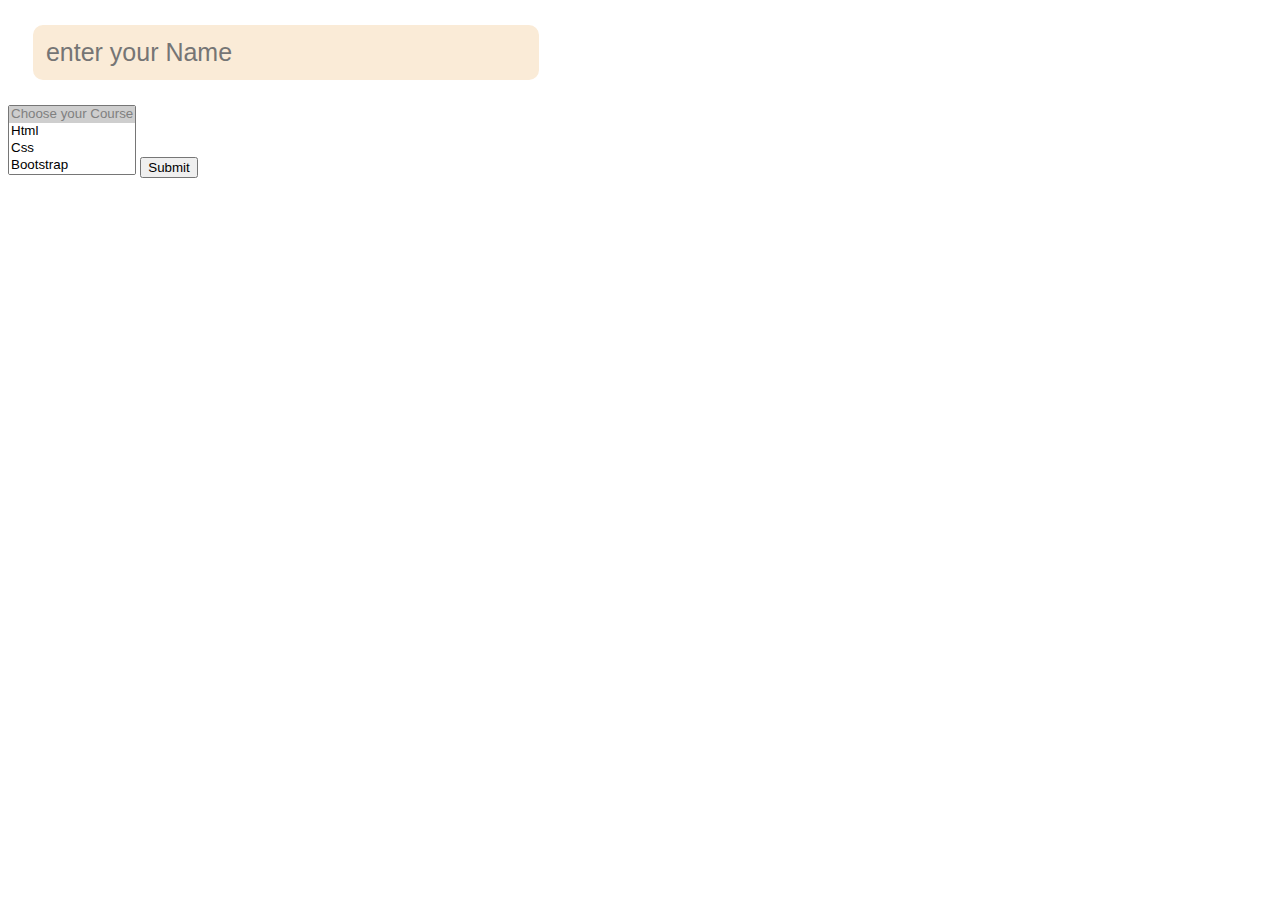
==== CSS/session2/index.html @ 0b0c8db1 "form task" ====
<!DOCTYPE html>
<html lang="en">
<head>
    <meta charset="UTF-8">
    <meta http-equiv="X-UA-Compatible" content="IE=edge">
    <meta name="viewport" content="width=device-width, initial-scale=1.0">
    <title>Document</title>
    <link rel="stylesheet" href="css/style.css">
</head>
<body>
    <form>

        <input type="text" placeholder="enter your Name" class="custom-input"> 
        
        <select name="course" multiple>
            <option disabled selected>Choose your Course</option>
            <option>Html</option>
            <option>Css</option>
            <option>Bootstrap</option>
            <option>JS</option>
        </select>

        <input type="submit" >
    </form>
</body>
</html>
---- CSS/session2/css/style.css ----
.custom-input{
    width: 40%;
    margin: 2%;
    padding: 1%;
    color: red;
    font-size: 25px;
    box-sizing: border-box;
    display: block;
    border: 0px;
    background-color: antiquewhite;
    border-radius: 10px;
}
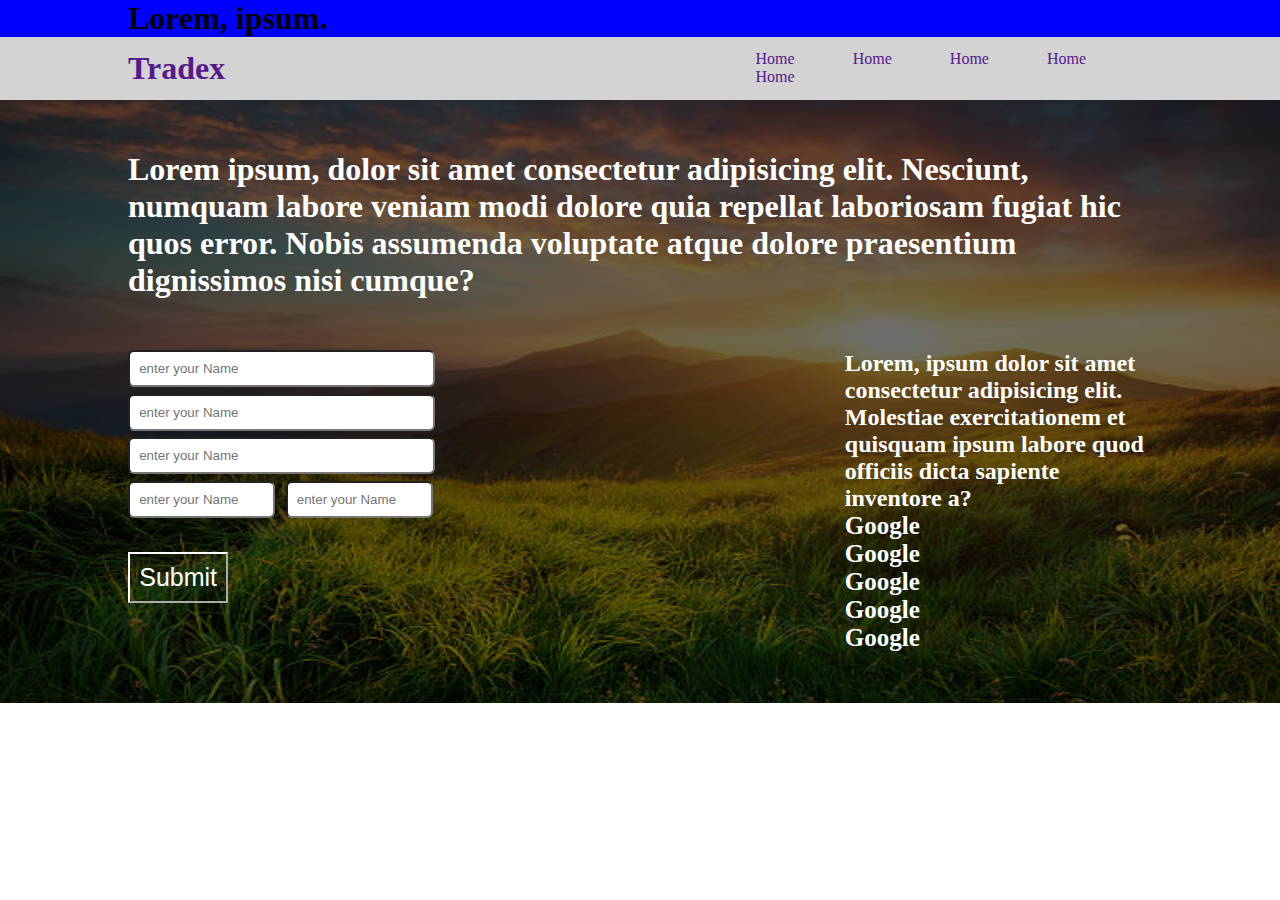
==== commit b8b76032: "session 2 css" ====
--- a/CSS/session2/index.html
+++ b/CSS/session2/index.html
@@ -1,5 +1,6 @@
 <!DOCTYPE html>
 <html lang="en">
+
 <head>
     <meta charset="UTF-8">
     <meta http-equiv="X-UA-Compatible" content="IE=edge">
@@ -7,8 +8,111 @@
     <title>Document</title>
     <link rel="stylesheet" href="css/style.css">
 </head>
+
 <body>
-    <form>
+
+    <!----------------- start header -------------------------------------------->
+    <header class="bg-blue">
+        <div class="container">
+            <h1>Lorem, ipsum.</h1>
+        </div>
+    </header>
+    <!---------------------- start counter Section ------------------------------->
+    <!-- <section class="bg-light">
+        <div class="container">
+            <h2>content</h2>
+        </div>
+    </section> -->
+    <!---------------------- start Navbar Section ------------------------------->
+    <nav class="bg-light">
+        <div class="container">
+            <h1>
+                <a href="">Tradex</a>
+            </h1>
+
+            <ul>
+                <li>
+                    <a href="">Home</a>
+                </li>
+                <li>
+                    <a href="">Home</a>
+                </li>
+                <li>
+                    <a href="">Home</a>
+                </li>
+                <li>
+                    <a href="">Home</a>
+                </li>
+
+                <li>
+                    <a href="">Home</a>
+                </li>
+            </ul>
+            <div class="clear"></div>
+        </div>
+    </nav>
+    <!---------------------- start banner Section ------------------------------->
+    <section class="bg-img">
+        <div class="overlay">
+            <div class="container">
+                <h1 class="head_banner">Lorem ipsum, dolor sit amet consectetur adipisicing elit. Nesciunt, numquam
+                    labore veniam modi dolore quia
+                    repellat laboriosam fugiat hic quos error. Nobis assumenda voluptate atque dolore praesentium
+                    dignissimos
+                    nisi cumque?</h1>
+
+                <div class="form-container">
+                    <form class="form_style w-30">
+                        <input type="text" placeholder="enter your Name"  class="w-100">
+                        <input type="text" placeholder="enter your Name" class="w-100">
+                        <input type="text" placeholder="enter your Name" class="w-100">
+                        <div>
+                            <input type="text" placeholder="enter your Name" class="custom_input margin-right">
+                            <input type="text" placeholder="enter your Name" class="custom_input ">
+                        </div>
+                        <button>Submit</button>
+                    </form>
+
+                    <aside class="w-30">
+                        <h2>Lorem, ipsum dolor sit amet consectetur adipisicing elit. Molestiae exercitationem et
+                            quisquam
+                            ipsum labore quod officiis dicta sapiente inventore a?</h2>
+                        <ul>
+                            <li>
+                                <a href="">Google</a>
+                            </li>
+                            <li>
+                                <a href="">Google</a>
+                            </li>
+                            <li>
+                                <a href="">Google</a>
+                            </li>
+                            <li>
+                                <a href="">Google</a>
+                            </li>
+
+                            <li>
+                                <a href="">Google</a>
+                            </li>
+                        </ul>
+                    </aside>
+
+                    <div class="clear"></div>
+                </div>
+
+
+
+            </div>
+        </div>
+    </section>
+
+
+
+
+
+
+
+    <!-- <form>
 
         <input type="text" placeholder="enter your Name" class="custom-input"> 
         
@@ -21,6 +125,19 @@
         </select>
 
         <input type="submit" >
-    </form>
+
+
+    </form> -->
+    <!---->
+
+    <!-- <a href="tel:209888">0102</a> 
+
+    <a href="tel:+020122521252">010000000</a>
+
+    <a href="mailto:nouran@hotmail.com">send mail</a> -->
+
+
+
 </body>
+
 </html>--- a/CSS/session2/css/style.css
+++ b/CSS/session2/css/style.css
@@ -1,4 +1,36 @@
-.custom-input{
+
+/* Reset Style */
+*{
+    margin: 0;
+    padding: 0;
+}
+
+a{
+    text-decoration: none;
+}
+ul{
+    list-style: none;
+}
+
+/* Global style */
+
+.container{
+    width: 80%;
+    margin: auto;
+}
+.w-30{
+    width: 30%;
+}
+.w-100{
+    width: 100%;
+}
+
+.clear{
+    clear: both;
+}
+
+/* custom Style */
+/* .custom-input{
     width: 40%;
     margin: 2%;
     padding: 1%;
@@ -9,4 +41,90 @@
     border: 0px;
     background-color: antiquewhite;
     border-radius: 10px;
-}+} */
+.bg-blue{
+    background-color: blue;
+}
+.bg-light{
+    background-color: lightgray;
+}
+nav{
+    padding: 1% 0;
+
+}
+nav h1 {
+    display: inline-block;
+}
+nav ul{
+    float: right;
+    width: 44%;
+}
+nav ul li {
+    display: inline-block;
+    margin-left: 12%;
+}
+
+.bg-img{
+    background-image: url(../images/istockphoto-517188688-612x612.jpg);
+    /* height: 580px; */
+    /* background-repeat-x: no-repeat; */
+    /* background-repeat-y: no-repeat; */
+    background-repeat: no-repeat;
+    background-color: aqua;
+    /* background-size: 100% 165%; */
+    background-size: 100% 100%;
+    /* background-position-x: right; */
+    /* background-position-y: bottom; */
+    /* background-position: center top; */
+    /* background-position-y: bottom; */
+    color: white;
+}
+
+.overlay{
+    background-color: rgb(0 0 0 / 57%);
+    height: 100%;
+}
+
+.head_banner{
+    padding-top: 5%;
+}
+
+.form-container{
+    padding: 5% 0%;
+}
+.form_style{
+    float: left;
+}
+.form_style input{
+   
+    margin-bottom: 2%;
+    box-sizing: border-box;
+    padding: 3%;
+    border-radius: 6px;
+}
+.form_style button{
+    background-color: transparent;
+    color: white;
+    border-color: white;
+    font-size: 25px;
+    padding: 3%;
+    margin-top: 9%;
+}
+.custom_input{
+    width: 48%;
+    
+}
+.margin-right{
+    margin-right: 2%;
+}
+
+aside{
+    float: right;
+}
+aside a{
+    color: white;
+    font-size: 25px;
+    font-weight: bold;
+   
+}
+
